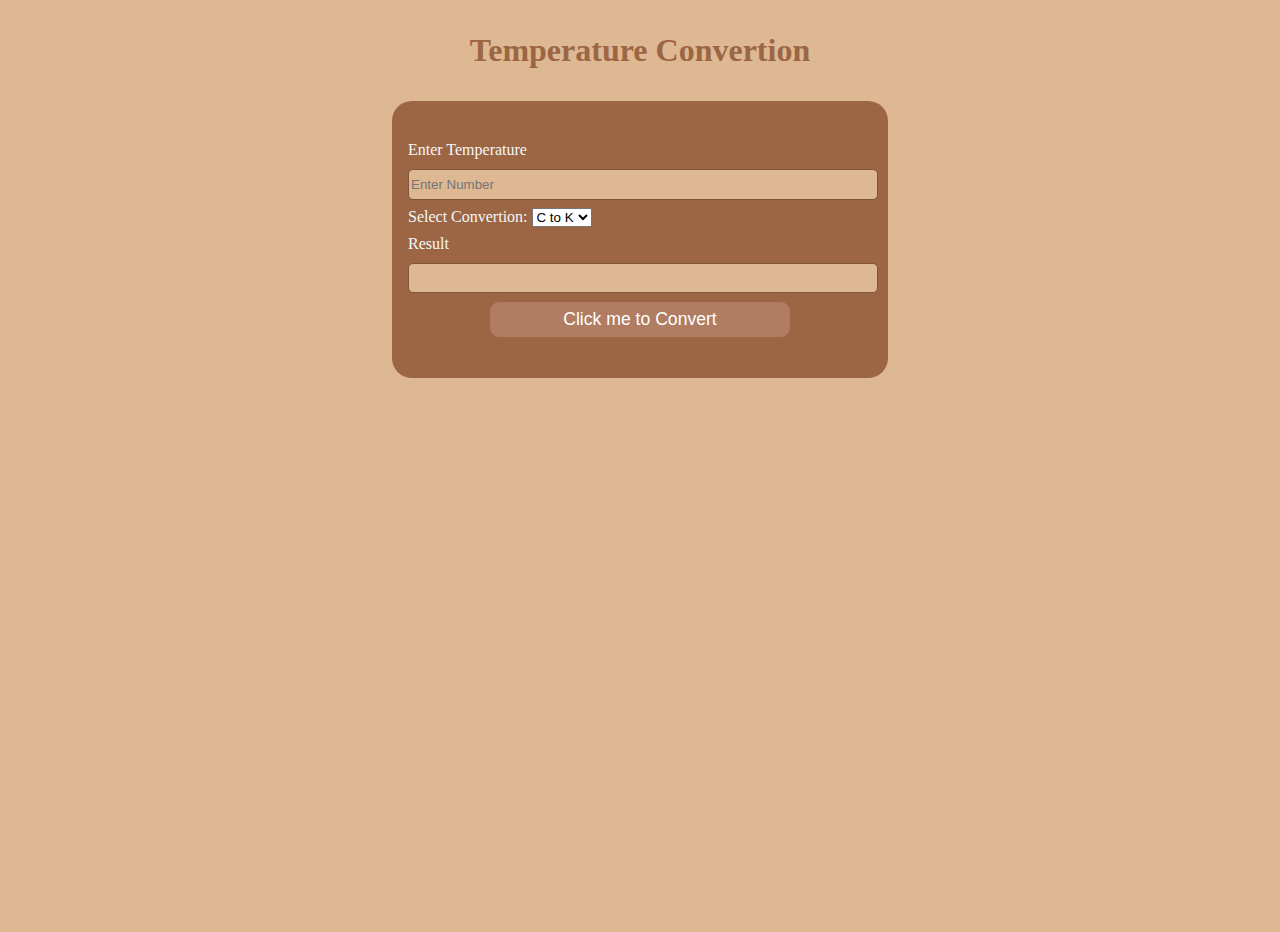
==== convertion.html @ 4b7ab237 "First Commit" ====
<!DOCTYPE html>
<html lang="en">
<head>
    <meta charset="UTF-8">
	<meta name="viewport" content="width=device-width, initial-scale=1.0">
    <link rel="stylesheet" href="./css/style.css">
	<title>Temperature convertion</title>
</head>
<body>
	<h1>Temperature Convertion</h1>
	<div id="convertion">
		<fieldset>
			<label id="temperature">Enter Temperature
				<input type="text" id="celc" placeholder="Enter Number">
			</label>

			<label id="dropdown">Select Convertion:
				<select id="toConvert">
					<option value="CtoK">C to K</option>
					<option value="KtoC">K to C</option>
					<option value="CtoF">C to F</option>
					<option value="FtoC">F to C</option>
				</select>
			</label>


			<label id="rslt">Result
				<input type="text" id="result">
			</label>

			<label id="btns">
				<button onclick="Sum()" type="submit" id="btn1">Click me to Convert</button>
			</label>
		</fieldset>
	</div>

<!-- <script src="script.js"></script>  -->
	<script type="text/javascript">
		function Sum(){
		var field1 = document.getElementById("celc").value;
		var oper = document.getElementById("toConvert").value;


		if(oper === 'CtoK'){
			var field2=273.15;
			var result=parseFloat(field1)+field2;
			document.getElementById("result").value=result+" \u00B0K";
		}

		if(oper === 'KtoC'){
			var field2=273.15;
			var result=parseFloat(field1)-field2;
			document.getElementById("result").value=result+" \u00B0C";
		}

		if(oper === 'CtoF'){
			var field2 = 9/5;
			var field3 = 32;
			var result1 = parseFloat(field1)*field2;
			var fresult = parseFloat(result1)+field3;
			document.getElementById("result").value=fresult+" \u00B0F";
		}
	 
		if(oper === 'FtoC'){
			var field2 = 32;
			var field3 = 5/9;
			var result1 = parseFloat(field1)-field2;
			var fresult = parseFloat(result1)*field3;
			document.getElementById("result").value=fresult+" \u00B0C";
	} 

};
	</script>
</body>
</html>
---- css/style.css ----
body{
    width: 100%;
    height: 100vh;
    margin: 0;
    background-color: #ddb892;
    color: #f5f6f7;
    font-family: Tahoma;
    font-size: 16px;
}

h1{
    margin: 1em auto;
    text-align: center;
    color: #9c6644;
}

fieldset{
    background-color:#9c6644;
    border: none;
    border-radius: 20px;
    padding: 2rem 0;
    padding-left: 1rem;
    padding-right: 1rem;
}

div {
    width: 60vw;
    max-width: 500px;
    min-width: 300px;
    margin: 0 auto;
    padding-bottom: 2em;
    display:block;
  }

label {
    display: block;
    margin: 0.5rem 0;
  }
  
input, textarea {
    margin: 10px 0 0 0;
    width: 100%;
    min-height: 2em;
}  

input, textarea {
    background-color: #ddb892;
    border: 1px solid #7f5539;
    border-radius: 5px;
    color: #ffffff;
}

button[type="submit"]{
    display: block;
    width: 60%;
    min-width:300px;
    margin: 0.5em auto;
    border-radius: 9px;
    border: none;
    color: #ffffff;
    height: 2em;
    font-size: 1.1rem;
    background-color: #b07d62;
}
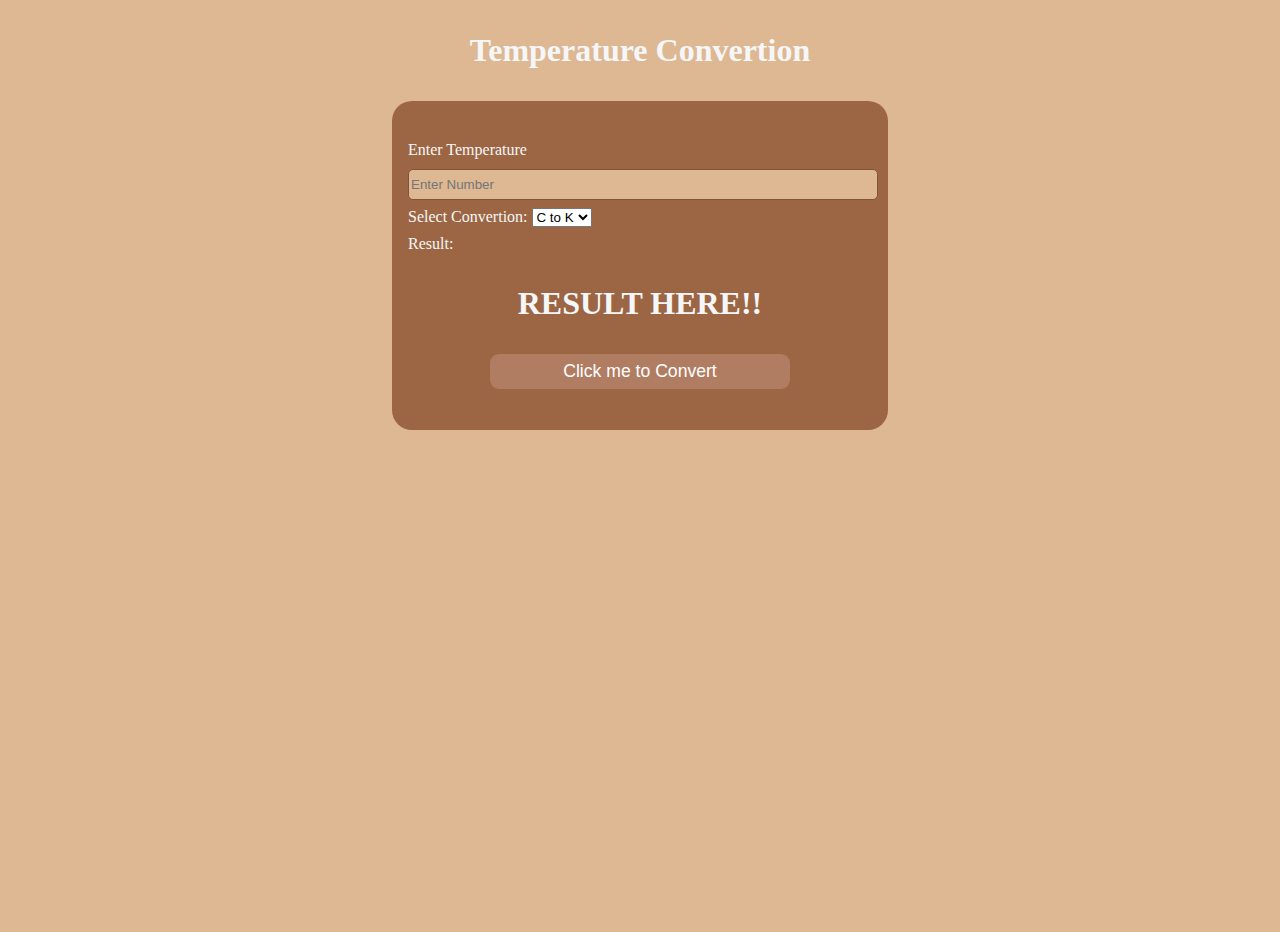
==== commit d0a11bad: "change result output" ====
--- a/convertion.html
+++ b/convertion.html
@@ -11,7 +11,7 @@
 	<div id="convertion">
 		<fieldset>
 			<label id="temperature">Enter Temperature
-				<input type="text" id="celc" placeholder="Enter Number">
+				<input type="text" id="celc" name="type" placeholder="Enter Number">
 			</label>
 
 			<label id="dropdown">Select Convertion:
@@ -24,52 +24,96 @@
 			</label>
 
 
-			<label id="rslt">Result
-				<input type="text" id="result">
+			<label id="rslt">Result:
+				<!-- <input type="text" id="result"> -->
+				<h1 id="result">RESULT HERE!!</h1>
 			</label>
 
 			<label id="btns">
-				<button onclick="Sum()" type="submit" id="btn1">Click me to Convert</button>
+				<button onclick="fnl()" type="submit" id="btn1">Click me to Convert</button>
 			</label>
 		</fieldset>
 	</div>
 
 <!-- <script src="script.js"></script>  -->
 	<script type="text/javascript">
-		function Sum(){
+// 		function Sum(){
+// 		var field1 = document.getElementById("celc").value;
+// 		var oper = document.getElementById("toConvert").value;
+
+
+// 		if(oper === 'CtoK'){
+// 			var field2=273.15;
+// 			var result=parseFloat(field1)+field2;
+// 			document.getElementById("result").value=result+" \u00B0K";
+// 		}
+
+// 		if(oper === 'KtoC'){
+// 			var field2=273.15;
+// 			var result=parseFloat(field1)-field2;
+// 			document.getElementById("result").value=result+" \u00B0C";
+// 			document.getElementsByName('type')[0].placeholder="Kelvin";
+// 		}
+
+// 		if(oper === 'CtoF'){
+// 			var field2 = 9/5;
+// 			var field3 = 32;
+// 			var result1 = parseFloat(field1)*field2;
+// 			var fresult = parseFloat(result1)+field3;
+// 			document.getElementById("result").value=fresult+" \u00B0F";
+// 		}
+	 
+// 		if(oper === 'FtoC'){
+// 			var field2 = 32;
+// 			var field3 = 5/9;
+// 			var result1 = parseFloat(field1)-field2;
+// 			var fresult = parseFloat(result1)*field3;
+// 			document.getElementById("result").value=fresult+" \u00B0C";
+// 	} 
+
+// };
+		function CK(x){
+            return (273.15)+(x);
+        }
+
+        function KC(x){
+            return (x)-(273.15);
+        }
+
+        function CF(x){
+            return ((x*9)/5) + (32);
+        }
+
+        function FC(x){
+            return (5/9) * (x-32);
+        }
+
+		function fnl(){
 		var field1 = document.getElementById("celc").value;
+        var field2 = parseFloat(field1);
 		var oper = document.getElementById("toConvert").value;
 
+            if(oper === 'CtoK'){
+                var res = document.getElementById("result").value=CK(field2)+" \u00B0K";
+				result.innerHTML = res;
+            }
 
-		if(oper === 'CtoK'){
-			var field2=273.15;
-			var result=parseFloat(field1)+field2;
-			document.getElementById("result").value=result+" \u00B0K";
-		}
+            if(oper === 'KtoC'){
+                var res = document.getElementById("result").value=KC(field2)+" \u00B0C";
+				result.innerHTML = res;
+			}
 
-		if(oper === 'KtoC'){
-			var field2=273.15;
-			var result=parseFloat(field1)-field2;
-			document.getElementById("result").value=result+" \u00B0C";
-		}
+            if(oper === 'CtoF'){
+                var res = document.getElementById("result").value=CF(field2)+" \u00B0F";
+				result.innerHTML = res;
+			}
 
-		if(oper === 'CtoF'){
-			var field2 = 9/5;
-			var field3 = 32;
-			var result1 = parseFloat(field1)*field2;
-			var fresult = parseFloat(result1)+field3;
-			document.getElementById("result").value=fresult+" \u00B0F";
-		}
-	 
-		if(oper === 'FtoC'){
-			var field2 = 32;
-			var field3 = 5/9;
-			var result1 = parseFloat(field1)-field2;
-			var fresult = parseFloat(result1)*field3;
-			document.getElementById("result").value=fresult+" \u00B0C";
-	} 
+            if(oper === 'FtoC'){
+                var res = document.getElementById("result").value=FC(field2)+" \u00B0C";
+				result.innerHTML = res;
+			}
 
-};
+    }
 	</script>
 </body>
 </html>--- a/css/style.css
+++ b/css/style.css
@@ -11,11 +11,11 @@
 h1{
     margin: 1em auto;
     text-align: center;
-    color: #9c6644;
+    color: #f5f6f7;
 }
 
 fieldset{
-    background-color:#9c6644;
+    background-color:#9c6644;   
     border: none;
     border-radius: 20px;
     padding: 2rem 0;
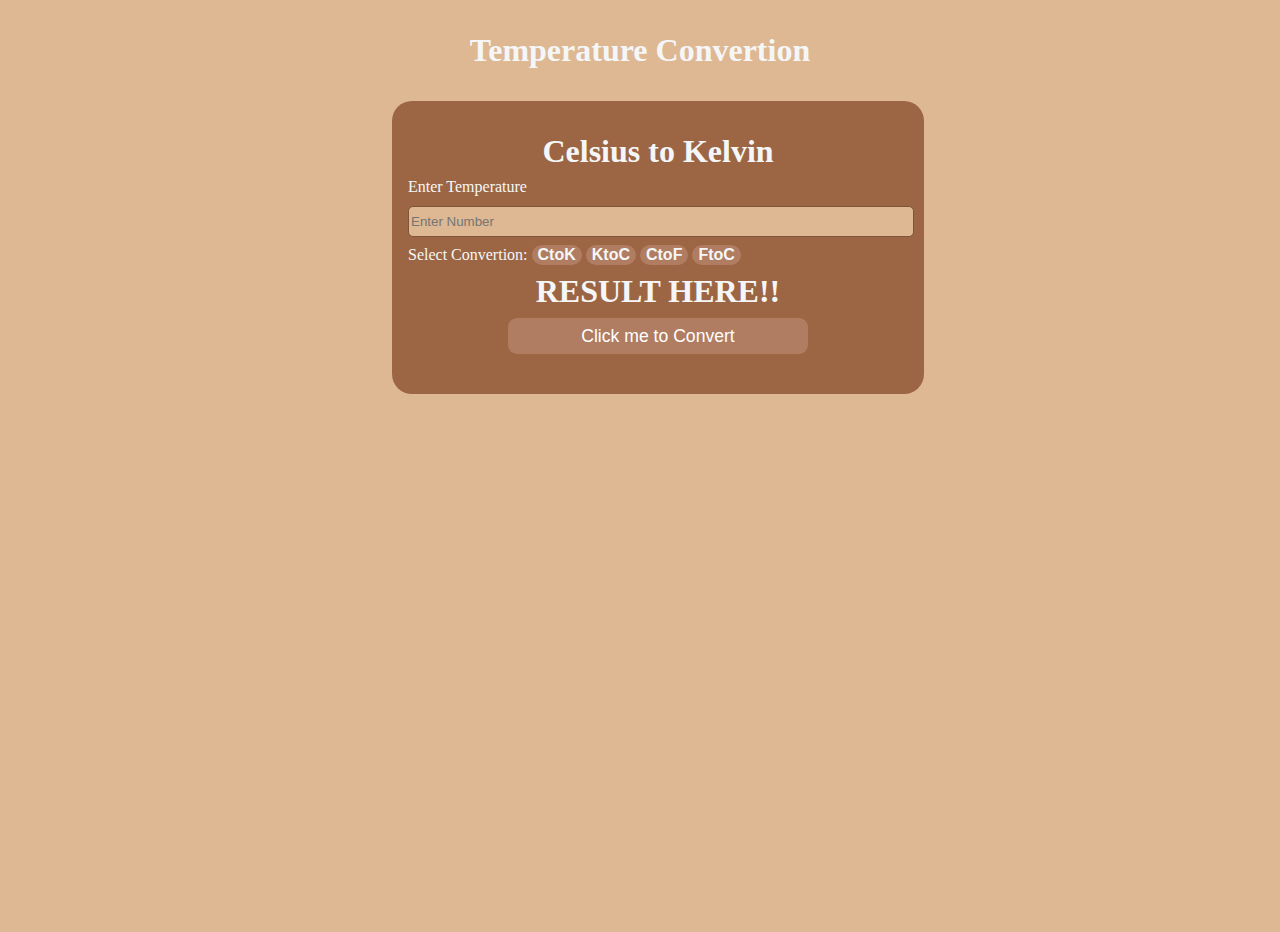
==== commit 880f8aad: "changed the option tab" ====
--- a/convertion.html
+++ b/convertion.html
@@ -8,25 +8,33 @@
 </head>
 <body>
 	<h1>Temperature Convertion</h1>
-	<div id="convertion">
+	<div class="mc" id="convertion">
 		<fieldset>
+			<h1 class="rslt_h" id="converting">Celsius to Kelvin</h1>
 			<label id="temperature">Enter Temperature
 				<input type="text" id="celc" name="type" placeholder="Enter Number">
 			</label>
 
-			<label id="dropdown">Select Convertion:
+			<!-- <label id="dropdown">
 				<select id="toConvert">
 					<option value="CtoK">C to K</option>
-					<option value="KtoC">K to C</option>
+			 		<option value="KtoC">K to C</option>
 					<option value="CtoF">C to F</option>
 					<option value="FtoC">F to C</option>
 				</select>
-			</label>
+			</label> -->
+			<div class="dv">Select Convertion:
+				<button class="tmp_btn hvr" onclick="tocnvrt('CtoK')">CtoK</button>
+				<button class="tmp_btn hvr" onclick="tocnvrt('KtoC')">KtoC</button>
+				<button class="tmp_btn hvr" onclick="tocnvrt('CtoF')">CtoF</button>
+				<button class="tmp_btn hvr" onclick="tocnvrt('FtoC')">FtoC</button>
+			</div>
 
 
-			<label id="rslt">Result:
+			<label id="rslt">
 				<!-- <input type="text" id="result"> -->
-				<h1 id="result">RESULT HERE!!</h1>
+				<!-- <p class="txt">Result:</p> -->
+				<h1 class="rslt_h" id="result">RESULT HERE!!</h1>
 			</label>
 
 			<label id="btns">
@@ -35,85 +43,6 @@
 		</fieldset>
 	</div>
 
-<!-- <script src="script.js"></script>  -->
-	<script type="text/javascript">
-// 		function Sum(){
-// 		var field1 = document.getElementById("celc").value;
-// 		var oper = document.getElementById("toConvert").value;
-
-
-// 		if(oper === 'CtoK'){
-// 			var field2=273.15;
-// 			var result=parseFloat(field1)+field2;
-// 			document.getElementById("result").value=result+" \u00B0K";
-// 		}
-
-// 		if(oper === 'KtoC'){
-// 			var field2=273.15;
-// 			var result=parseFloat(field1)-field2;
-// 			document.getElementById("result").value=result+" \u00B0C";
-// 			document.getElementsByName('type')[0].placeholder="Kelvin";
-// 		}
-
-// 		if(oper === 'CtoF'){
-// 			var field2 = 9/5;
-// 			var field3 = 32;
-// 			var result1 = parseFloat(field1)*field2;
-// 			var fresult = parseFloat(result1)+field3;
-// 			document.getElementById("result").value=fresult+" \u00B0F";
-// 		}
-	 
-// 		if(oper === 'FtoC'){
-// 			var field2 = 32;
-// 			var field3 = 5/9;
-// 			var result1 = parseFloat(field1)-field2;
-// 			var fresult = parseFloat(result1)*field3;
-// 			document.getElementById("result").value=fresult+" \u00B0C";
-// 	} 
-
-// };
-		function CK(x){
-            return (273.15)+(x);
-        }
-
-        function KC(x){
-            return (x)-(273.15);
-        }
-
-        function CF(x){
-            return ((x*9)/5) + (32);
-        }
-
-        function FC(x){
-            return (5/9) * (x-32);
-        }
-
-		function fnl(){
-		var field1 = document.getElementById("celc").value;
-        var field2 = parseFloat(field1);
-		var oper = document.getElementById("toConvert").value;
-
-            if(oper === 'CtoK'){
-                var res = document.getElementById("result").value=CK(field2)+" \u00B0K";
-				result.innerHTML = res;
-            }
-
-            if(oper === 'KtoC'){
-                var res = document.getElementById("result").value=KC(field2)+" \u00B0C";
-				result.innerHTML = res;
-			}
-
-            if(oper === 'CtoF'){
-                var res = document.getElementById("result").value=CF(field2)+" \u00B0F";
-				result.innerHTML = res;
-			}
-
-            if(oper === 'FtoC'){
-                var res = document.getElementById("result").value=FC(field2)+" \u00B0C";
-				result.innerHTML = res;
-			}
-
-    }
-	</script>
+<script src="script.js"></script> 
 </body>
 </html>--- a/css/style.css
+++ b/css/style.css
@@ -14,6 +14,15 @@
     color: #f5f6f7;
 }
 
+.rslt_h{
+    margin: 0;
+}
+
+.txt{
+    margin-top: 0;
+    margin-bottom: 1vh;
+}
+
 fieldset{
     background-color:#9c6644;   
     border: none;
@@ -28,9 +37,18 @@
     max-width: 500px;
     min-width: 300px;
     margin: 0 auto;
-    padding-bottom: 2em;
     display:block;
   }
+
+@media screen and (min-width: 360px) {
+    .mc {
+      width: 100%;
+    }
+}
+
+.dv{
+    margin-left: 0;
+}
 
 label {
     display: block;
@@ -61,4 +79,17 @@
     height: 2em;
     font-size: 1.1rem;
     background-color: #b07d62;
+}
+
+.tmp_btn{
+    background-color: #b07d62;
+    border: none;
+    border-radius: 10px;
+    color: #f5f6f7;
+    font-weight: bold;
+    font-size: 16px;
+}
+
+.hvr:hover{
+    background-color: #7f5539;
 }